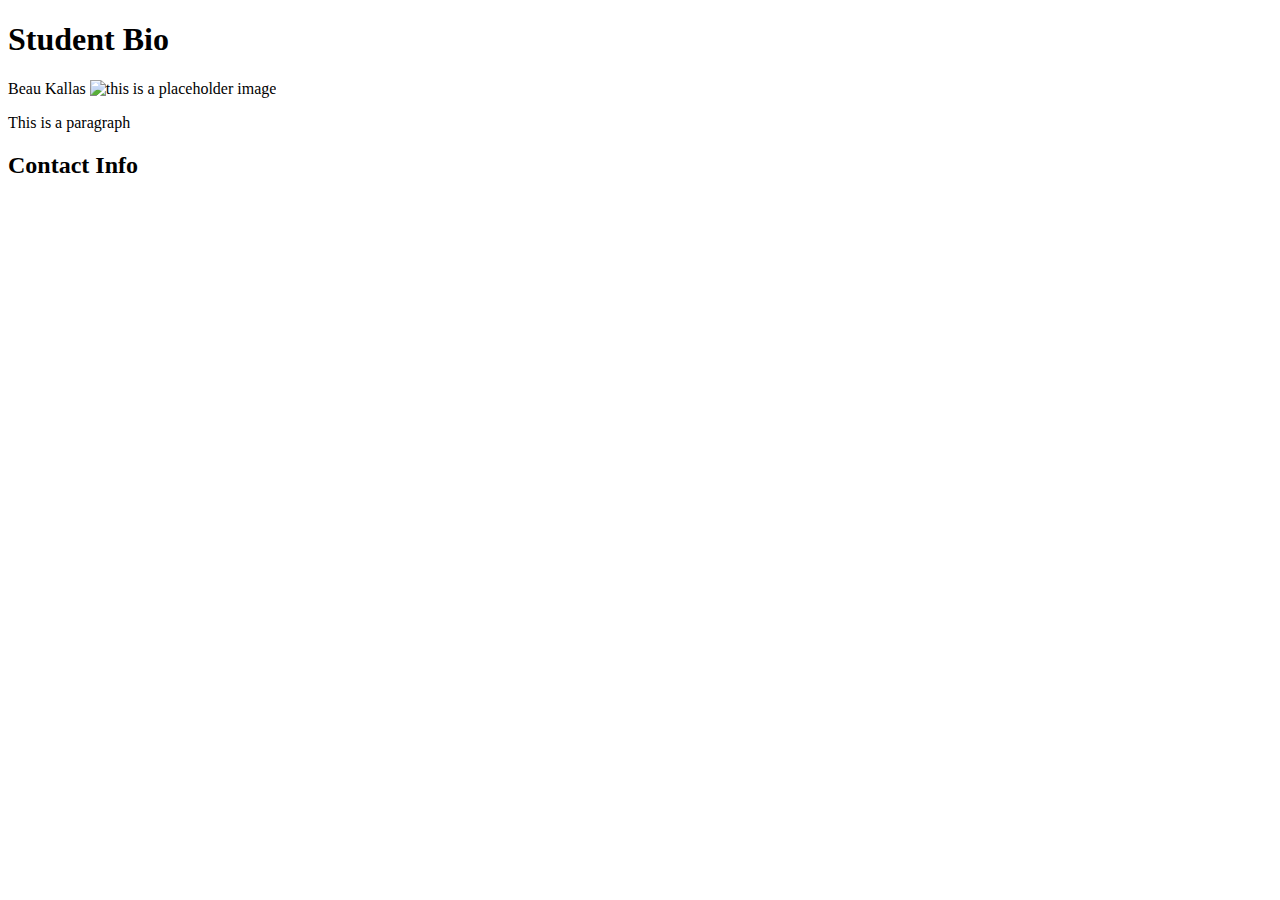
==== Module-02-HTML&CSS/03-HTML-Intro/exercise/01-student-bio/index.html @ 1d65b3cb "adding image" ====
<!DOCTYPE html>
<html lang="en-US">

  <head>
    <meta charset="UTF-8">
    <title>Student Bio</title>
  </head>

  <body>
    <h1>Student Bio</h1>
    <section>
      Beau Kallas
      <img src="https://via.placeholder.com/200" alt="this is a placeholder image">
      
      <p>This is a paragraph</p>
    </section>
    <section>
      <h2>Contact Info</h2>
      
    </section>

  </body>

</html>
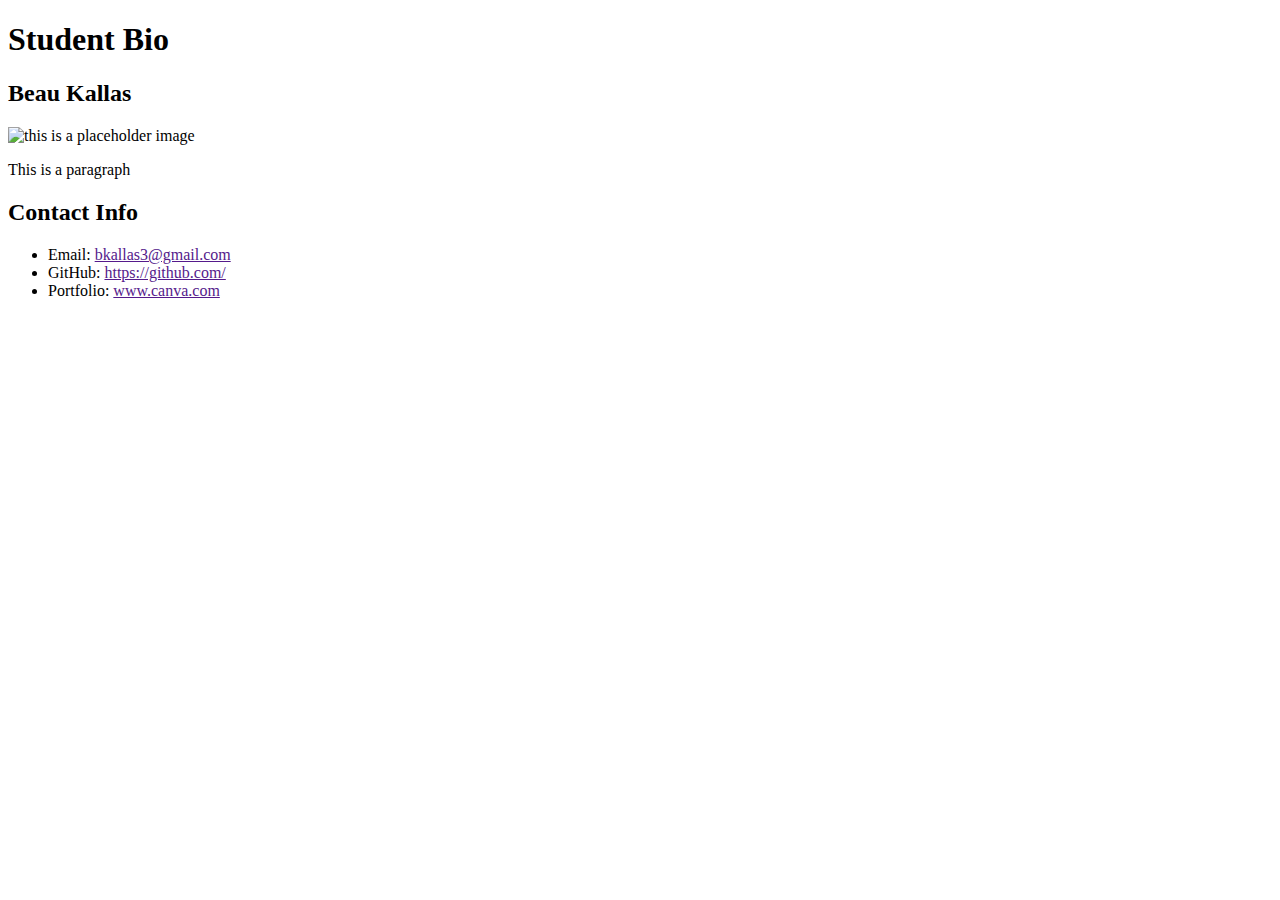
==== commit 2dfdd709: "downloading resources" ====
--- a/Module-02-HTML&CSS/03-HTML-Intro/exercise/01-student-bio/index.html
+++ b/Module-02-HTML&CSS/03-HTML-Intro/exercise/01-student-bio/index.html
@@ -9,16 +9,20 @@
   <body>
     <h1>Student Bio</h1>
     <section>
-      Beau Kallas
+      <h2>Beau Kallas</h2>
       <img src="https://via.placeholder.com/200" alt="this is a placeholder image">
       
       <p>This is a paragraph</p>
     </section>
     <section>
-      <h2>Contact Info</h2>
-      
+    <h2>Contact Info</h2>
+    <ul>
+      <li>Email: <a href="" target="_blank">bkallas3@gmail.com</a></li>
+      <li>GitHub: <a href="" target="_blank">https://github.com/</a></li>
+      <li>Portfolio: <a href="" target="_blank">www.canva.com</a></li>
+    </ul>
     </section>
 
   </body>
-
+  
 </html>
